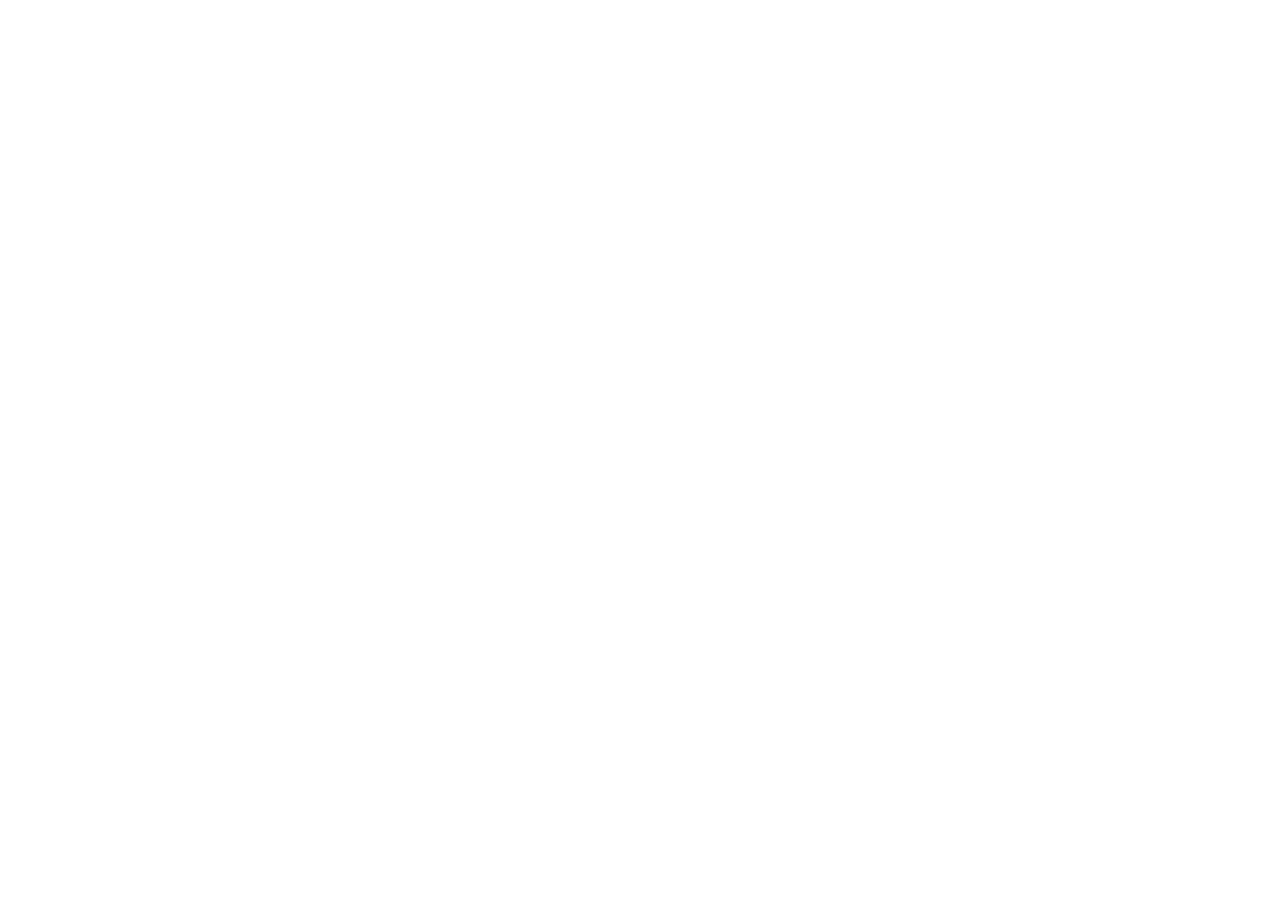
==== opgave.html @ 47878760 "commit" ====
<!DOCTYPE html>
<html lang="en">
<head>
    <meta charset="UTF-8">
    <meta name="viewport" content="width=device-width, initial-scale=1.0">
    <title>opgave</title>
    <script src="opgave.js" defer></script>
</head>
<body>
    
</body>
</html>
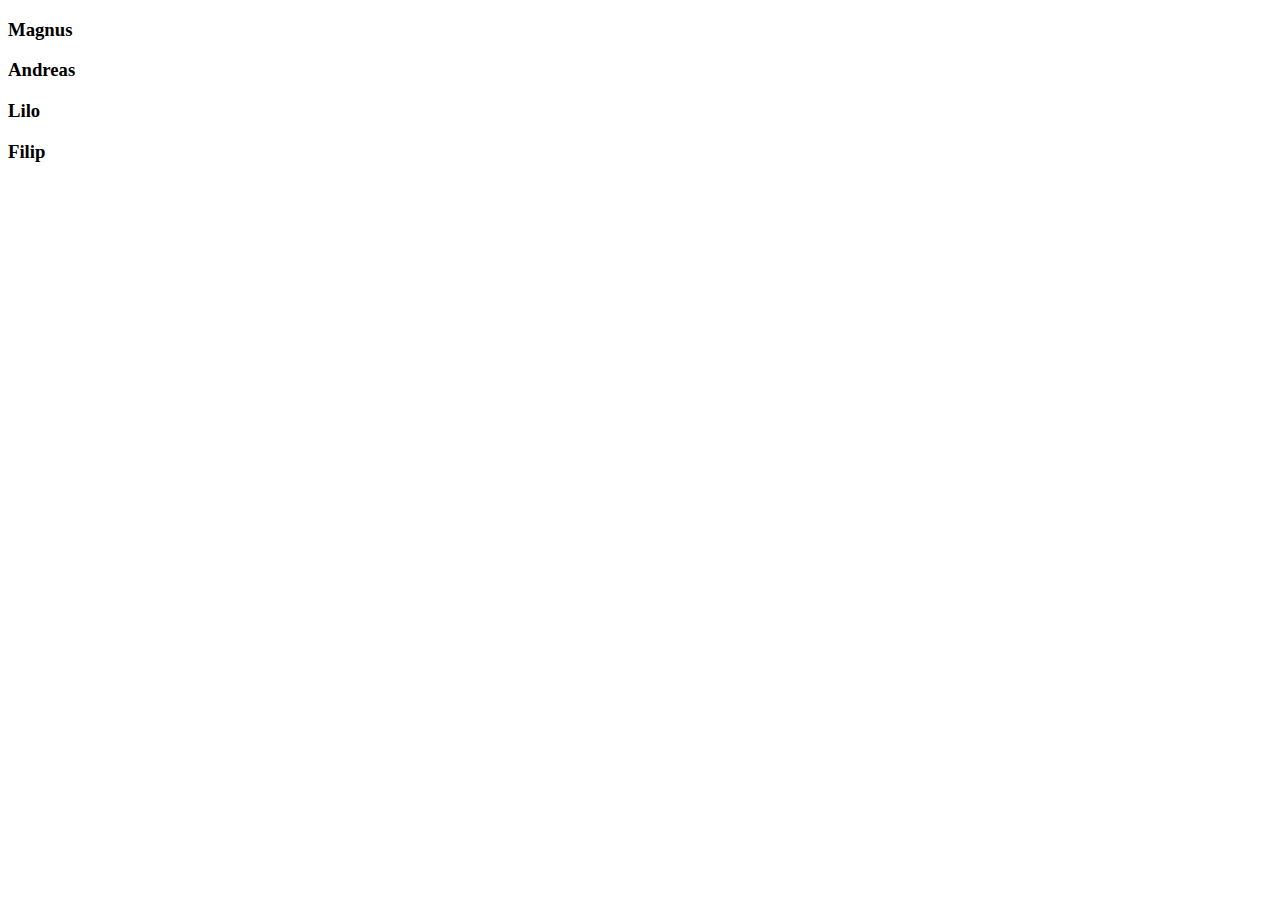
==== commit 2adf17a5: "opgave commit" ====
--- a/opgave.html
+++ b/opgave.html
@@ -4,9 +4,14 @@
     <meta charset="UTF-8">
     <meta name="viewport" content="width=device-width, initial-scale=1.0">
     <title>opgave</title>
-    <script src="opgave.js" defer></script>
 </head>
 <body>
     
+<h3 class="text"></h3>
+<h3 class="text2"></h3>
+<h3 class="text3"></h3>
+<h3 class="text4"></h3>
+
+<script src="opgave.js" defer></script>
 </body>
 </html>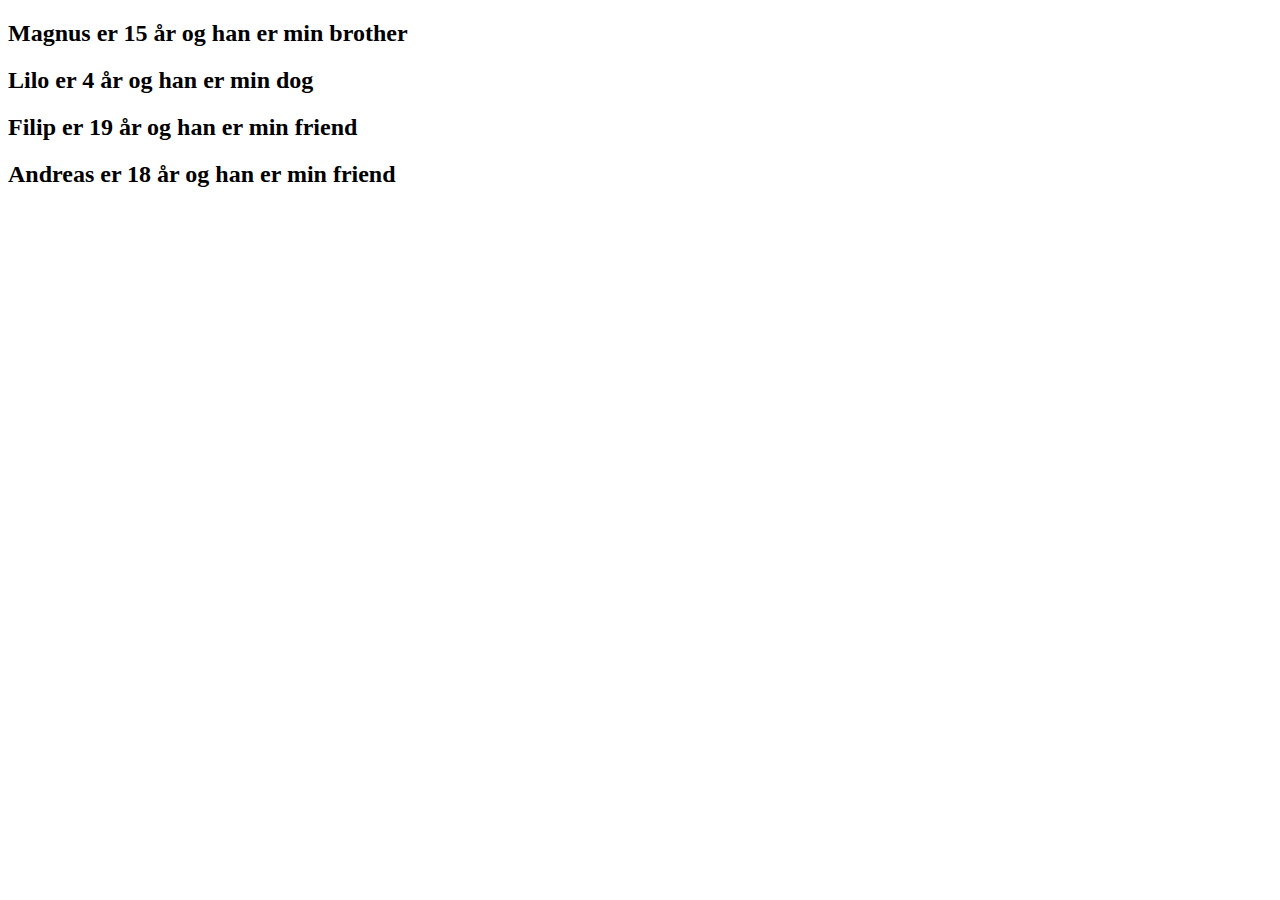
==== commit d01a0510: "commit and delete" ====
--- a/opgave.html
+++ b/opgave.html
@@ -7,11 +7,6 @@
 </head>
 <body>
     
-<h3 class="text"></h3>
-<h3 class="text2"></h3>
-<h3 class="text3"></h3>
-<h3 class="text4"></h3>
-
 <script src="opgave.js" defer></script>
 </body>
 </html>